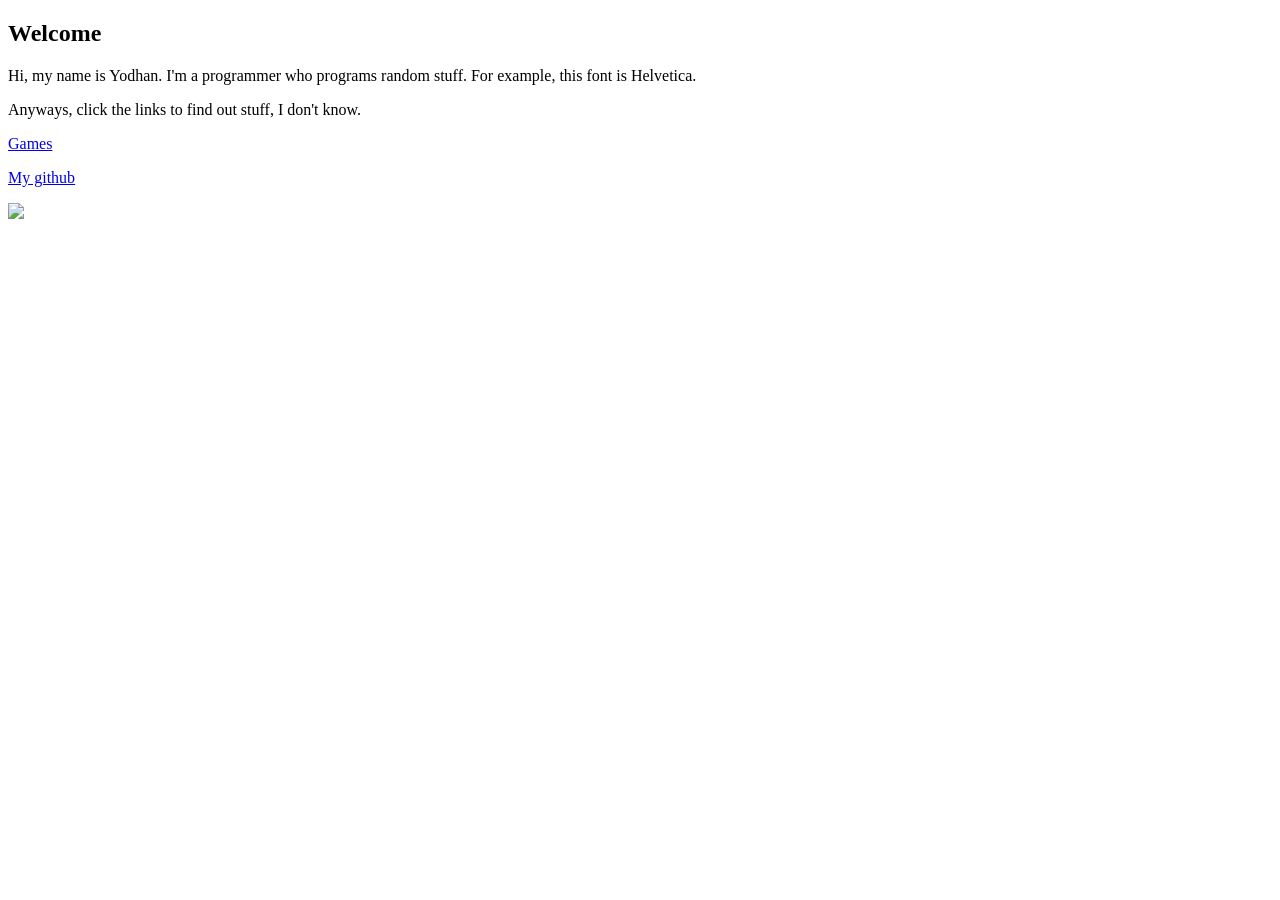
==== index.html @ 3fb9d5f0 "Add files via upload" ====
<!DOCTYPE html>
<html>
	<head>
		<title>Yodhan722's site</title>
		<meta charset="utf-8" />
		<meta name="description" content="My website about stuff, I don't know." />
		<link rel="stylesheet" href="style.css" />
		<link rel="icon" href="assets/player-body.png">
	</head>
	<body>
		<h2>Welcome</h2>
		<p>Hi, my name is Yodhan. I'm a programmer who programs random stuff. For example, this font is Helvetica.</p>
		<p>Anyways, click the links to find out stuff, I don't know.</p>
		<p><a href="games.html">Games</a></p>
		<p><a href="https://github.com/yodhan722" target="_blank">My github</a></p>
		<p><img src="https://hitscounter.dev/api/hit?url=yodhan722.github.io&label=Views&icon=github&color=%23000&message=&style=plastic&tz=UTC"></p>
	</body>
</html>
---- style.css ----
body {
	background-color: #ffffff;
	font-family: Text;
	display: block;
}

@font-face {
	font-family: Text;
	src: url(assets/Helvetica.ttf);
}
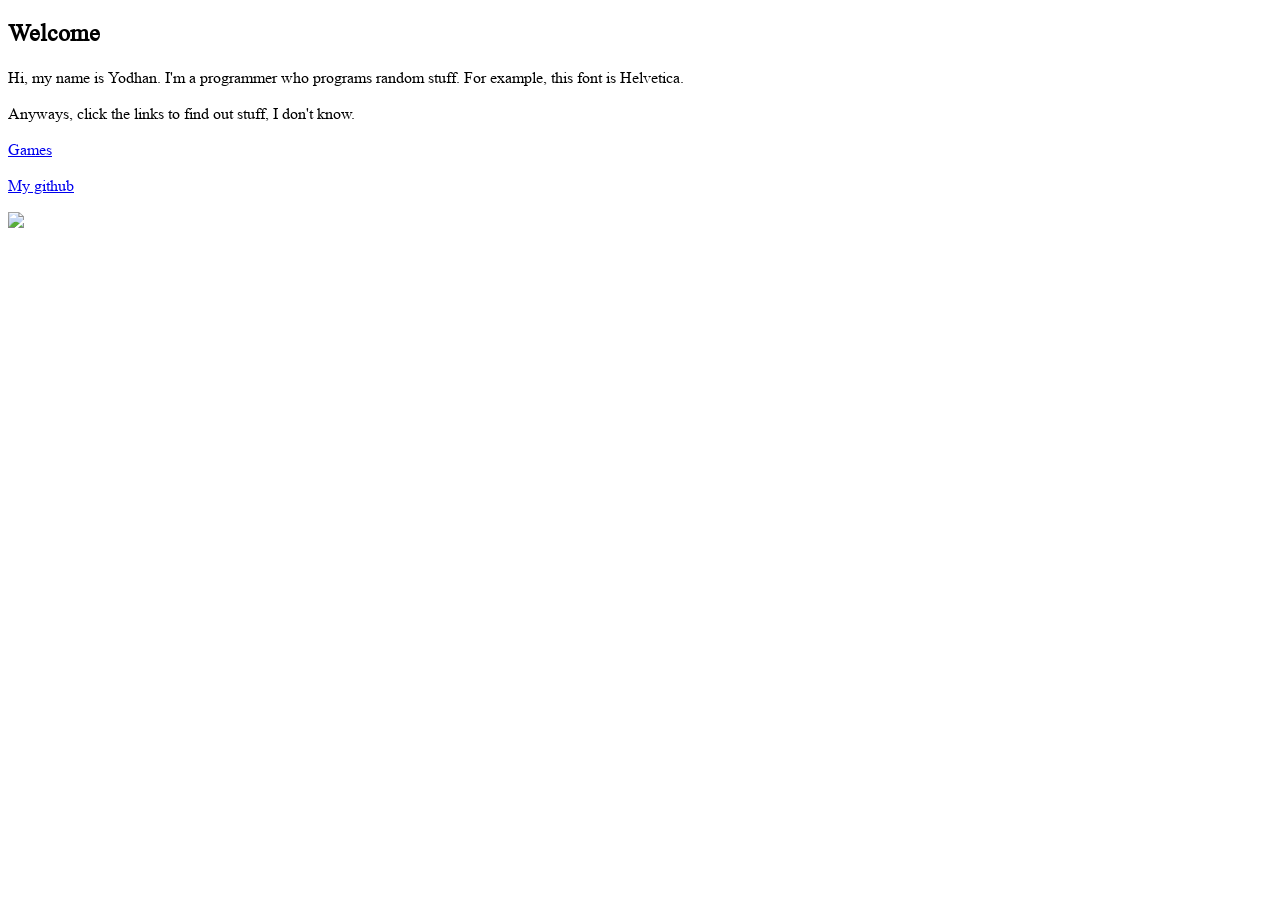
==== commit 0ad4834b: "Update index.html" ====
--- a/index.html
+++ b/index.html
@@ -1,7 +1,7 @@
 <!DOCTYPE html>
 <html>
 	<head>
-		<title>Yodhan722's site</title>
+		<title>Yodhan999's github site</title>
 		<meta charset="utf-8" />
 		<meta name="description" content="My website about stuff, I don't know." />
 		<link rel="stylesheet" href="style.css" />
@@ -11,8 +11,8 @@
 		<h2>Welcome</h2>
 		<p>Hi, my name is Yodhan. I'm a programmer who programs random stuff. For example, this font is Helvetica.</p>
 		<p>Anyways, click the links to find out stuff, I don't know.</p>
-		<p><a href="games.html">Games</a></p>
+		<p><a href="https://yodhan999.github.io/games">Games</a></p>
 		<p><a href="https://github.com/yodhan722" target="_blank">My github</a></p>
 		<p><img src="https://hitscounter.dev/api/hit?url=yodhan722.github.io&label=Views&icon=github&color=%23000&message=&style=plastic&tz=UTC"></p>
 	</body>
-</html>+</html>
--- a/style.css
+++ b/style.css
@@ -1,10 +1,10 @@
 body {
 	background-color: #ffffff;
-	font-family: Text;
+	font-family: FontText;
 	display: block;
 }
 
 @font-face {
-	font-family: Text;
-	src: url(assets/Helvetica.ttf);
-}+	font-family: FontText;
+	src: url(assets/times-new-roman.ttf);
+}
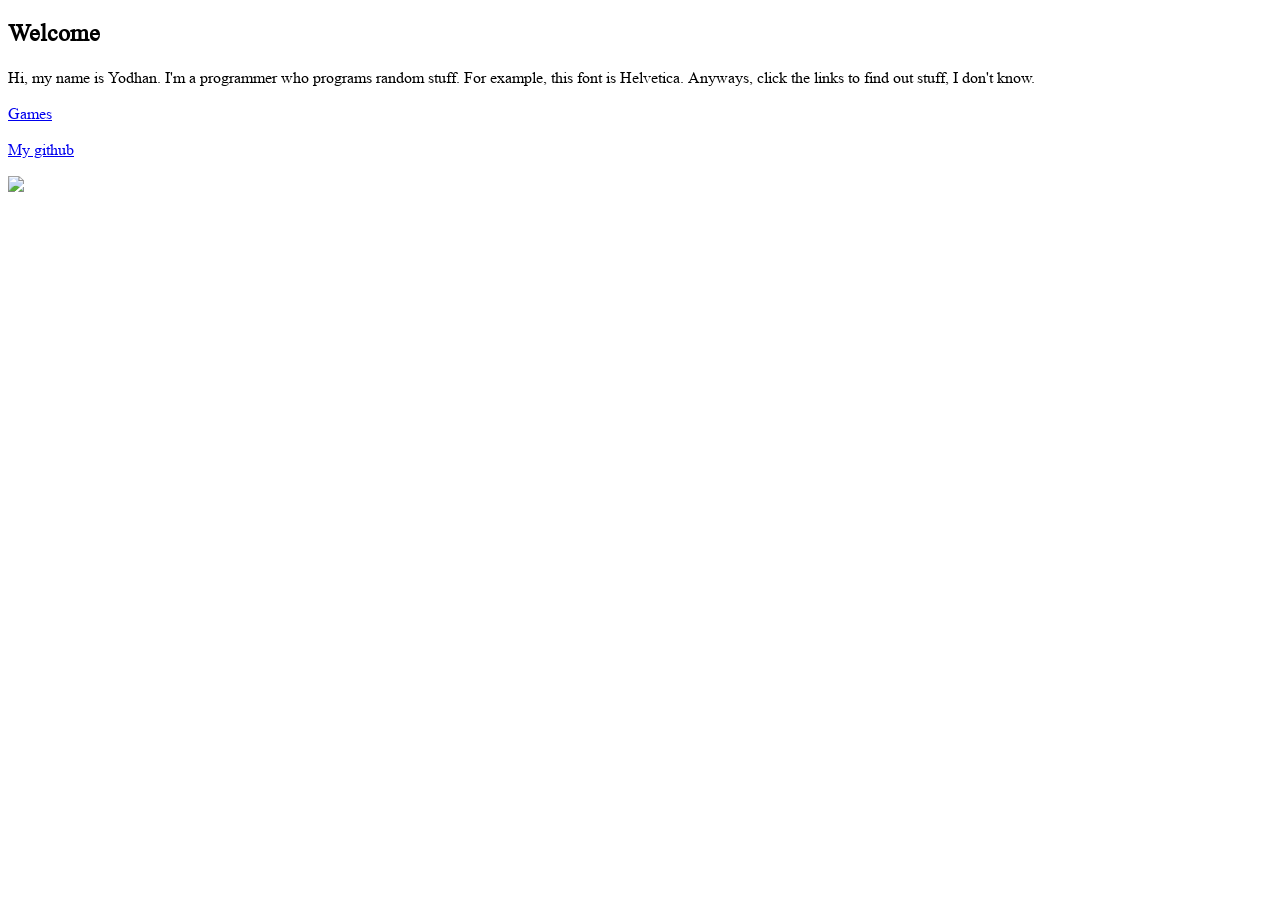
==== commit 3c097fca: "Update index.html" ====
--- a/index.html
+++ b/index.html
@@ -9,8 +9,7 @@
 	</head>
 	<body>
 		<h2>Welcome</h2>
-		<p>Hi, my name is Yodhan. I'm a programmer who programs random stuff. For example, this font is Helvetica.</p>
-		<p>Anyways, click the links to find out stuff, I don't know.</p>
+		<p>Hi, my name is Yodhan. I'm a programmer who programs random stuff. For example, this font is Helvetica. Anyways, click the links to find out stuff, I don't know.</p>
 		<p><a href="https://yodhan999.github.io/games">Games</a></p>
 		<p><a href="https://github.com/yodhan722" target="_blank">My github</a></p>
 		<p><img src="https://hitscounter.dev/api/hit?url=yodhan722.github.io&label=Views&icon=github&color=%23000&message=&style=plastic&tz=UTC"></p>
